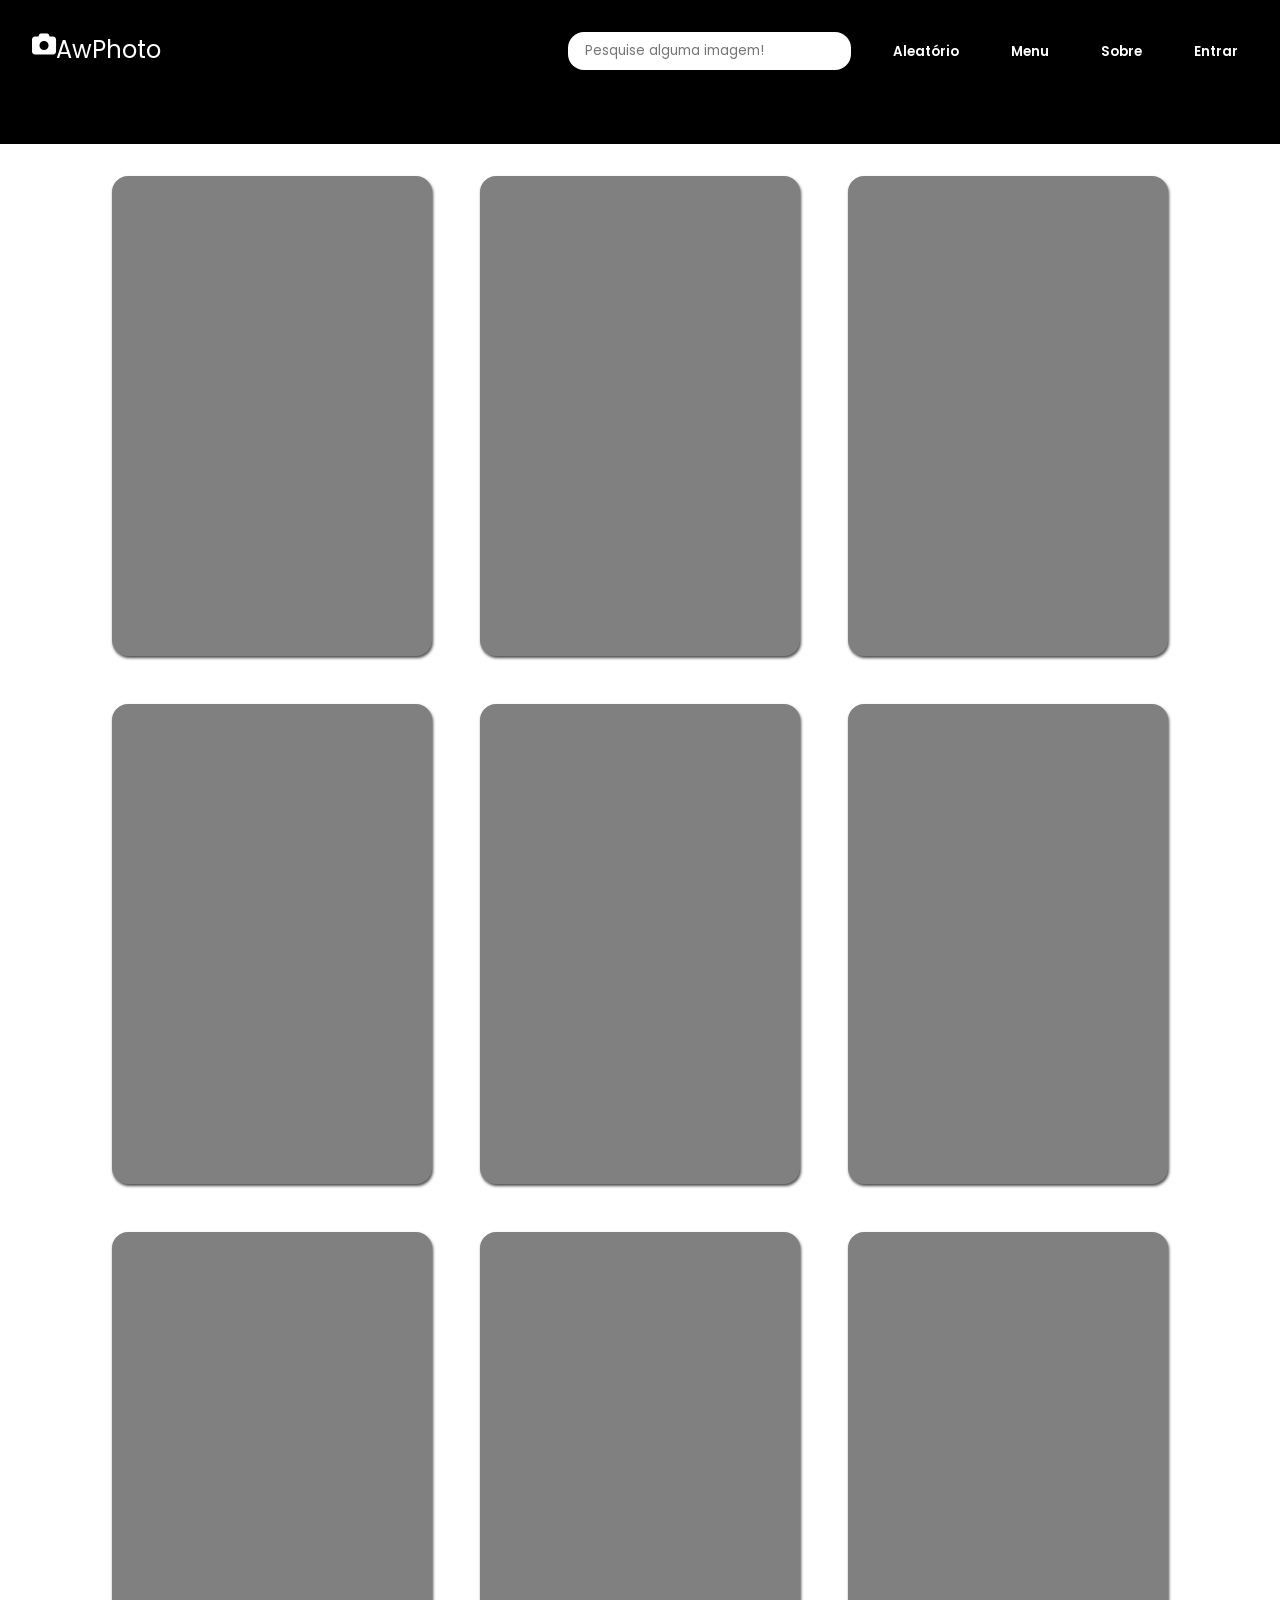
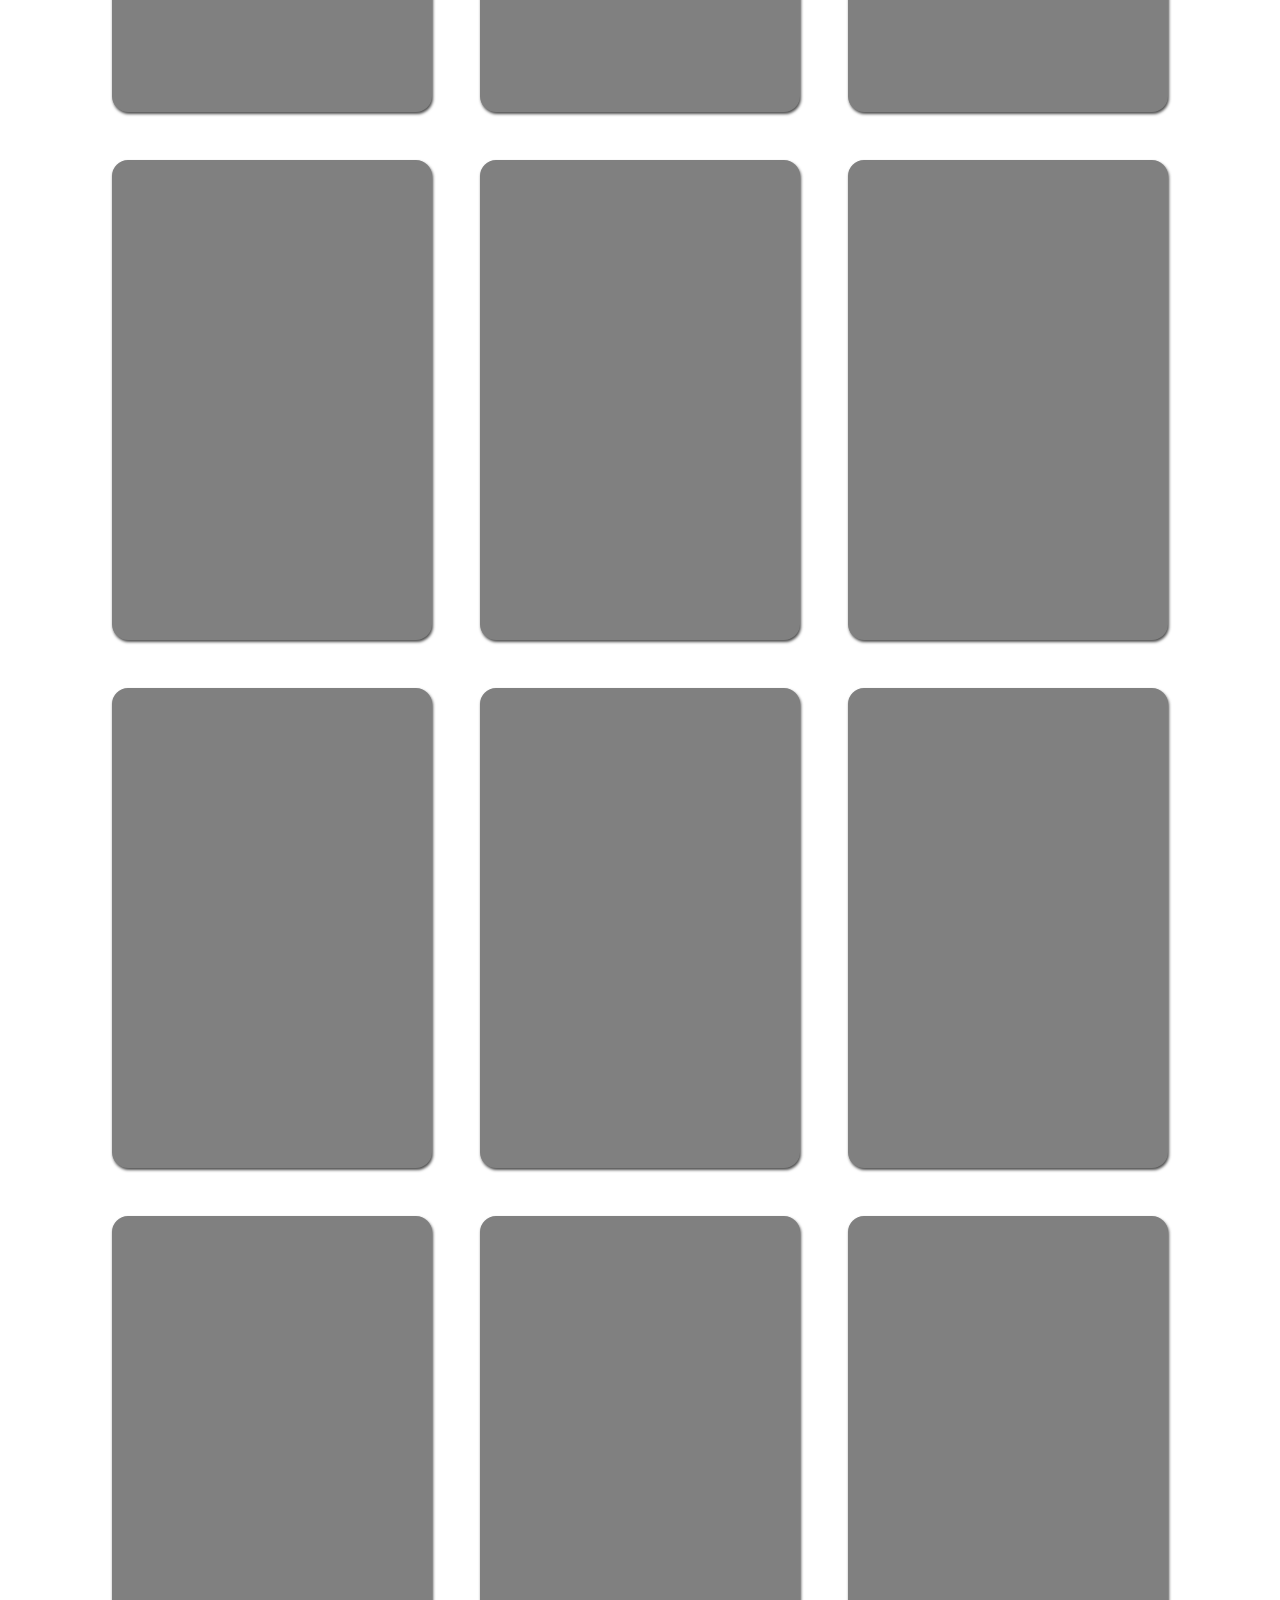
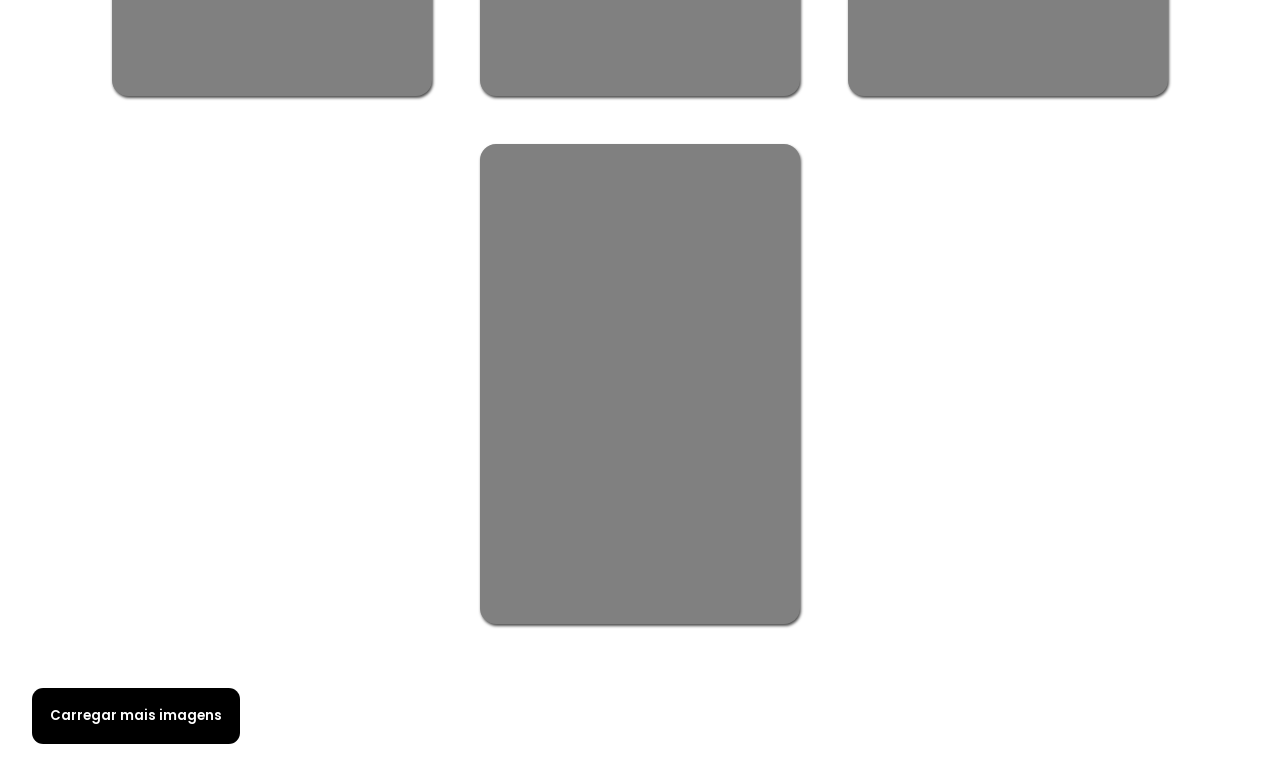
==== AtvdJulian-main/index.html @ 8df99608 "menu principal" ====
<!DOCTYPE html>
<html lang="en">
  <head>
    <meta charset="UTF-8" />
    <meta name="viewport" content="width=device-width, initial-scale=1.0" />
    <link rel="stylesheet" href="style.css" />
    <link
      href="https://cdnjs.cloudflare.com/ajax/libs/font-awesome/6.0.0-beta3/css/all.min.css"
      rel="stylesheet"
    />
    <title>AwPhoto</title>
  </head>
  <body>
    <header>
      <span> <i class="fas fa-camera"></i> <a href="index.html">AwPhoto</a></span>
      <nav>
        <ul>
          <li>
            <form id="seo">
              <input type="text" placeholder="Pesquise alguma imagem!" />
            </form>
          </li>
          <li>
            <a href="https://picsum.photos/1300/700" target="_blank">
              <button>Aleatório</button>
            </a>
          </li>
          <li>
            <button id="moreBtn" onclick="openMoreModal()">Menu</button>
          </li>
          <li>
            <button onclick="window.location.href='pages/sobre/Slider.html'">
              Sobre
            </button>
          </li>
          <li>
            <a href="login.html"><button>Entrar</button></a>
          </li>
        </ul>
      </nav>
    </header>

    <div id="moreModal" class="modal">
      <div class="modal-content">
        <span class="close" onclick="closeMoreModal()">&times;</span>
        <div class="modal-header">Menu</div>
        <div class="modal-body">
          <div class="menu-section">
            <h3>Tipos de fotos</h3>
            <div class="category-grid">
              <button class="category-btn" onclick="selectCategory('Paisagens')">
                Paisagens
              </button>
              <button class="category-btn" onclick="selectCategory('Animais')">
                Animais
              </button>
              <button class="category-btn" onclick="selectCategory('Cidades')">
                Cidades
              </button>
              <button class="category-btn" onclick="selectCategory('Interior')">
                Interior
              </button>
              <button class="category-btn" onclick="selectCategory('Mar')">
                Mar
              </button>
            </div>
            <p id="selectedCategory" class="selection-text">
              Selecione uma categoria
            </p>
          </div>

          <ul>
            <li>
              <button onclick="window.location.href='pages/sobre/Slider.html'">
                <i class="fas fa-info-circle"></i> Sobre
              </button>
            </li>
            <li>
              <button><i class="fas fa-search"></i>Pesquisar</button>
            </li>
            <li>
              <button
                onclick="window.location.href = 'https://picsum.photos/1300/700'"
              >
                <i class="fas fa-image"></i> Imagem aleatória
              </button>
            </li>
            <li>
              <button onclick="window.location.href = 'login.html'">
                <i class="fas fa-users"></i> Login
              </button>
            </li>
            <li>
              <button><i class="fas fa-sliders-h"></i> Avançado</button>
            </li>
            <li>
              <button onclick="window.location.href='pages/config/tela de config.css.html'"><i class="fas fa-cogs"></i> Configurações</button>
            </li>
            <li>
              <button onclick="window.location.href='pages/prices/prices.html'">
                <i class="fa-solid fa-crown"></i> Premium
              </button>
            </li>
          </ul>
        </div>
      </div>
    </div>

    <script src="script.js"></script>

    <main>
      <div
        class="img-container"
        style="
          background-image: url('https://picsum.photos/800/600');
          background-size: cover;
          background-position: center;
        "
        onclick="openImagePopup('https://picsum.photos/800/600')"
      ></div>
      <div
        class="img-container"
        style="
          background-image: url('https://picsum.photos/850/600');
          background-size: cover;
          background-position: center;
        "
        onclick="openImagePopup('https://picsum.photos/850/600')"
      ></div>
      <div
        class="img-container"
        style="
          background-image: url('https://picsum.photos/750/500');
          background-size: cover;
          background-position: center;
        "
        onclick="openImagePopup('https://picsum.photos/750/500')"
      ></div>
      <div
        class="img-container"
        style="
          background-image: url('https://picsum.photos/900/700');
          background-size: cover;
          background-position: center;
        "
        onclick="openImagePopup('https://picsum.photos/900/700')"
      ></div>
      <div
        class="img-container"
        style="
          background-image: url('https://picsum.photos/1100/800');
          background-size: cover;
          background-position: center;
        "
        onclick="openImagePopup('https://picsum.photos/1100/800')"
      ></div>
      <div
        class="img-container"
        style="
          background-image: url('https://picsum.photos/1000/600');
          background-size: cover;
          background-position: center;
        "
        onclick="openImagePopup('https://picsum.photos/1000/600')"
      ></div>
      <div
        class="img-container"
        style="
          background-image: url('https://picsum.photos/1200/800');
          background-size: cover;
          background-position: center;
        "
        onclick="openImagePopup('https://picsum.photos/1200/800')"
      ></div>
      <div
        class="img-container"
        style="
          background-image: url('https://picsum.photos/950/650');
          background-size: cover;
          background-position: center;
        "
        onclick="openImagePopup('https://picsum.photos/950/650')"
      ></div>
      <div
        class="img-container"
        style="
          background-image: url('https://picsum.photos/800/800');
          background-size: cover;
          background-position: center;
        "
        onclick="openImagePopup('https://picsum.photos/800/800')"
      ></div>
      <div
        class="img-container"
        style="
          background-image: url('https://picsum.photos/1000/900');
          background-size: cover;
          background-position: center;
        "
        onclick="openImagePopup('https://picsum.photos/1000/900')"
      ></div>
      <div
        class="img-container"
        style="
          background-image: url('https://picsum.photos/1100/1000');
          background-size: cover;
          background-position: center;
        "
        onclick="openImagePopup('https://picsum.photos/1100/1000')"
      ></div>
      <div
        class="img-container"
        style="
          background-image: url('https://picsum.photos/1050/750');
          background-size: cover;
          background-position: center;
        "
        onclick="openImagePopup('https://picsum.photos/1050/750')"
      ></div>
      <div
        class="img-container"
        style="
          background-image: url('https://picsum.photos/850/850');
          background-size: cover;
          background-position: center;
        "
        onclick="openImagePopup('https://picsum.photos/850/850')"
      ></div>
      <div
        class="img-container"
        style="
          background-image: url('https://picsum.photos/800/1200');
          background-size: cover;
          background-position: center;
        "
        onclick="openImagePopup('https://picsum.photos/800/1200')"
      ></div>
      <div
        class="img-container"
        style="
          background-image: url('https://picsum.photos/900/900');
          background-size: cover;
          background-position: center;
        "
        onclick="openImagePopup('https://picsum.photos/900/900')"
      ></div>
      <div
        class="img-container"
        style="
          background-image: url('https://picsum.photos/1200/1000');
          background-size: cover;
          background-position: center;
        "
        onclick="openImagePopup('https://picsum.photos/1200/1000')"
      ></div>
      <div
        class="img-container"
        style="
          background-image: url('https://picsum.photos/950/1100');
          background-size: cover;
          background-position: center;
        "
        onclick="openImagePopup('https://picsum.photos/950/1100')"
      ></div>
      <div
        class="img-container"
        style="
          background-image: url('https://picsum.photos/1000/1100');
          background-size: cover;
          background-position: center;
        "
        onclick="openImagePopup('https://picsum.photos/1000/1100')"
      ></div>
      <div
        class="img-container"
        style="
          background-image: url('https://picsum.photos/1150/1000');
          background-size: cover;
          background-position: center;
        "
        onclick="openImagePopup('https://picsum.photos/1150/1000')"
      ></div>
    </main>
    <div id="imagePopup" class="image-popup">
      <span class="close-btn" onclick="closeImagePopup()"
        ><i class="fa-solid fa-x"></i
      ></span>
      <div class="image-popup-content" id="image-popup-content">
        <img id="popup-img" src="" alt="Imagem Modal" />

        <div class="image-popup-buttons">
          <button class="popup-btn" id="downloadBtn" onclick="downloadImage()">
            <i class="fas fa-download"></i> Download
          </button>
          <button class="popup-btn" id="shareBtn" onclick="shareImage()">
            <i class="fas fa-share-alt"></i> Compartilhar
          </button>
          <button class="popup-btn" id="likeBtn" onclick="toggleLike()">
            <i class="fas fa-heart"></i> Like
          </button>
        </div>
      </div>
    </div>

    <button class="load">Carregar mais imagens</button>
    <script src="buttons.js"></script>
  </body>
</html>
---- AtvdJulian-main/style.css ----
@charset "UTF-8";
@import url("https://fonts.googleapis.com/css2?family=Poppins:ital,wght@0,100;0,200;0,300;0,400;0,500;0,600;0,700;0,800;0,900;1,100;1,200;1,300;1,400;1,500;1,600;1,700;1,800;1,900&display=swap");

* {
  margin: 0;
  padding: 0;
  box-sizing: border-box;
  font-family: "Poppins", sans-serif;
}
a,
a:active {
  text-decoration: none;
  color: inherit;
}
img {
  max-width: 100%;
}

header {
  background-color: black;
  color: white;
  padding: 2rem;
  display: flex;
  justify-content: space-between;
  height: 9rem;
  background-image: url("https://picsum.photos/1200/300/?blur");
  background-repeat: no-repeat;
  background-size: cover;
  background-position: center center;
}

header span {
  font-size: 1.5rem;
  display: flex;
  justify-content: flex-start;
  flex-grow: 1;
}

header ul {
  list-style: none;
  display: inline-flex;
  gap: 2rem;
  justify-content: flex-end;
}

.load,
header button {
  border: 0.17rem solid transparent;
  padding: 0.5rem;
  border-radius: 0.7rem;
  font-weight: 600;
  background-color: black;
  color: white;
  transition: background-color 0.2s ease-in, transform 0.1s ease-in;
}

.load:hover,
header button:hover {
  cursor: pointer;
  background-color: rgb(32, 32, 32);
  border-color: white;
  transform: scale(1.2);
}

header form input {
  border-radius: 1rem;
  border: 0.1rem solid transparent;
  padding: 0.5rem;
  outline: none;
  transition: transform 0.05s ease-in;
  padding-left: 1rem;
}

header form input:focus {
  border-color: black;
  transform: scale(1.1);
}

.modal {
  display: none;
  position: fixed;
  z-index: 10;
  left: 0;
  top: 0;
  width: 100%;
  height: 100vh;
  background-color: rgba(0, 0, 0, 0.7);
  backdrop-filter: blur(10px);
  overflow: auto;
  place-items: center;
}

.modal-content {
  background: rgba(255, 255, 255, 0.15);
  backdrop-filter: blur(20px);
  padding: 2rem;
  border-radius: 0.5rem;
  text-align: center;
  width: 90%;
  max-width: 400px;
  max-height: 90%;
  box-shadow: 0px 4px 10px rgba(0, 0, 0, 0.4);
  flex-direction: column;
  display: flex;
  align-items: center;
  overflow-y: auto;
  margin: 0 auto;
}

.modal-header {
  font-weight: bold;
  font-size: 1.3rem;
  color: white;
}

.close {
  color: white;
  font-size: 1.8rem;
  position: absolute;
  top: 15px;
  right: 20px;
  cursor: pointer;
  transition: color 0.2s;
}

.close:hover {
  color: red;
}

.modal-body {
  margin-top: 20px;
}

.modal-body ul {
  list-style: none;
  padding: 0;
}

.menu-section {
  margin-bottom: 1rem;
  width: 100%;
}

.menu-section h3 {
  color: white;
  margin-bottom: 0.75rem;
  font-size: 1rem;
}

.category-grid {
  display: grid;
  grid-template-columns: repeat(2, minmax(0, 1fr));
  gap: 0.6rem;
}

.category-btn {
  border: none;
  background: rgba(255, 255, 255, 0.15);
  color: white;
  padding: 0.6rem;
  border-radius: 0.7rem;
  cursor: pointer;
  transition: transform 0.2s ease, background-color 0.2s ease;
}

.category-btn:hover {
  background: rgba(255, 255, 255, 0.3);
  transform: translateY(-2px);
}

.selection-text {
  color: #f5f5f5;
  margin-top: 0.75rem;
  font-size: 0.95rem;
}

.modal-body li {
  margin: 10px 0;
}

.modal-body li button {
  font-size: 1rem;
  border: none;
  background: rgba(0, 0, 0, 0.7);
  color: white;
  cursor: pointer;
  padding: 0.8rem 1.5rem;
  border-radius: 0.7rem;
  transition: all 0.3s ease-in-out;
  display: inline-flex;
  align-items: center;
  margin: 0.5rem;
  backdrop-filter: blur(10px);
}

.modal-body li button:hover {
  background: rgba(255, 255, 255, 0.3);
  transform: scale(1.1);
}

.modal-body li button i {
  margin-right: 8px;
}

#likeBtn.liked {
  color: #ff007f;
}

main {
  padding: 2rem;
  display: flex;
  gap: 3rem;
  flex-direction: row;
  flex-wrap: wrap;
  justify-content: center;
}

.img-container {
  background-color: grey;
  width: 20rem;
  height: 30rem;
  transition: transform 0.2s ease-in;
  box-shadow: 1px 2px 3px rgba(0, 0, 0, 0.7);
  border-radius: 1rem;
}

.img-container:hover {
  transform: scale(1.1);
  cursor: pointer;
}

.image-popup {
  display: none;
  position: fixed;
  z-index: 10;
  left: 0;
  top: 0;
  width: 100%;
  height: 100%;
  backdrop-filter: blur(10px);
  background-color: rgba(0, 0, 0, 0.5);
  align-items: center;
  justify-content: center;
}

.image-popup-content {
  background: rgba(255, 255, 255, 0.15);
  backdrop-filter: blur(20px);
  padding: 1.5rem;
  border-radius: 1rem;
  text-align: center;
  max-width: 90%;
  max-height: 90%;
  display: flex;
  flex-direction: column;
  align-items: center;
}

.image-popup-content img {
  max-width: 100%;
  max-height: 60vh;
  border-radius: 0.5rem;
  box-shadow: 0px 4px 10px rgba(0, 0, 0, 0.4);
}

.close-btn {
  color: white;
  font-size: 1.8rem;
  position: absolute;
  top: 15px;
  right: 20px;
  cursor: pointer;
  transition: color 0.2s;
}

.close-btn:hover {
  color: red;
}

.image-popup-buttons {
  margin-top: 1rem;
}

.popup-btn {
  border: none;
  padding: 0.8rem 1.5rem;
  border-radius: 0.7rem;
  font-weight: 600;
  background: rgba(0, 0, 0, 0.7);
  color: white;
  transition: all 0.3s ease-in-out;
  display: inline-flex;
  align-items: center;
  cursor: pointer;
  font-size: 1rem;
  margin: 0.5rem;
  backdrop-filter: blur(10px);
}

.popup-btn i {
  margin-right: 8px;
}

.popup-btn:hover {
  background: rgba(255, 255, 255, 0.3);
  color: white;
  transform: scale(1.1);
}

#likeBtn.liked {
  color: #ff007f;
}

.load {
  margin: 2rem;
  padding: 1rem;
  cursor: pointer;
}

/* MEDIA QUERIES */

@media (max-width: 1024px) {
  header {
    flex-direction: column;
    padding: 1.5rem;
    height: auto;
  }

  header span {
    font-size: 1.2rem;
  }

  header ul {
    flex-direction: column;
    gap: 1rem;
  }

  .img-container {
    width: 15rem;
    height: 20rem;
  }

  main {
    flex-direction: row;
    gap: 2rem;
  }
}

@media (max-width: 768px) {
  header {
    padding: 1rem;
  }

  header span {
    font-size: 1rem;
  }

  .img-container {
    width: 12rem;
    height: 18rem;
  }

  .modal-content {
    width: 80%;
    padding: 1rem;
  }

  .image-popup-content {
    width: 85%;
    padding: 1rem;
  }
}

@media (max-width: 480px) {
  header {
    padding: 0.8rem;
  }

  header span {
    font-size: 0.9rem;
  }

  header ul {
    gap: 1rem;
  }

  .img-container {
    width: 10rem;
    height: 17rem;
  }

  main {
    padding: 1rem;
    gap: 1.5rem;
  }

  .modal-content {
    width: 90%;
    padding: 0.8rem;
  }

  .image-popup-content {
    width: 90%;
    padding: 0.9rem;
  }

  .popup-btn {
    padding: 0.8rem 1.2rem;
  }
}

/* LOGIN PAGE STYLES */

.login-container {
  display: flex;
  min-height: 100vh;
  background: linear-gradient(135deg, #667eea 0%, #764ba2 100%);
}

.login-box {
  flex: 1;
  display: flex;
  flex-direction: column;
  justify-content: center;
  align-items: center;
  padding: 2rem;
}

.login-header {
  text-align: center;
  margin-bottom: 3rem;
  animation: slideDown 0.6s ease-out;
}

.logo-circle {
  width: 80px;
  height: 80px;
  background: rgba(255, 255, 255, 0.2);
  border-radius: 50%;
  display: flex;
  justify-content: center;
  align-items: center;
  margin: 0 auto 1.5rem;
  font-size: 3rem;
  color: white;
  box-shadow: 0 8px 32px rgba(31, 38, 135, 0.2);
  backdrop-filter: blur(10px);
  border: 2px solid rgba(255, 255, 255, 0.1);
}

.login-header h1 {
  color: white;
  font-size: 2.5rem;
  margin: 0 0 0.5rem 0;
  font-weight: 700;
}

.subtitle {
  color: rgba(255, 255, 255, 0.8);
  font-size: 1rem;
  margin: 0;
}

.login-box form {
  width: 100%;
  max-width: 380px;
  background: rgba(255, 255, 255, 0.15);
  backdrop-filter: blur(20px);
  border-radius: 1rem;
  padding: 2.5rem;
  box-shadow: 0 8px 32px 0 rgba(31, 38, 135, 0.37);
  border: 1px solid rgba(255, 255, 255, 0.18);
  animation: slideUp 0.6s ease-out;
}

.form-group {
  margin-bottom: 1.8rem;
  display: flex;
  flex-direction: column;
}

.form-group label {
  color: white;
  font-weight: 600;
  margin-bottom: 0.7rem;
  font-size: 0.95rem;
  display: flex;
  align-items: center;
  gap: 0.5rem;
}

.form-group label i {
  font-size: 1.1rem;
  opacity: 0.9;
}

.form-group input {
  padding: 0.9rem 1.1rem;
  border: 2px solid transparent;
  border-radius: 0.6rem;
  background: rgba(255, 255, 255, 0.2);
  color: white;
  font-size: 1rem;
  transition: all 0.3s ease;
  outline: none;
  font-family: "Poppins", sans-serif;
}

.form-group input::placeholder {
  color: rgba(255, 255, 255, 0.6);
}

.form-group input:focus {
  background: rgba(255, 255, 255, 0.3);
  border-color: rgba(255, 255, 255, 0.4);
  box-shadow: 0 0 10px rgba(255, 255, 255, 0.2);
}

.form-group input.input-error {
  background: rgba(255, 107, 107, 0.3);
  border-color: #ff6b6b;
  box-shadow: 0 0 10px rgba(255, 107, 107, 0.3);
}

.password-wrapper {
  position: relative;
  display: flex;
  align-items: center;
}

.password-wrapper input {
  flex: 1;
}

.toggle-password {
  position: absolute;
  right: 1rem;
  background: none;
  border: none;
  color: rgba(255, 255, 255, 0.7);
  cursor: pointer;
  font-size: 1.1rem;
  transition: color 0.3s;
  padding: 0;
}

.toggle-password:hover {
  color: white;
}

.remember-forgot {
  display: flex;
  justify-content: space-between;
  align-items: center;
  margin-bottom: 1.8rem;
  flex-wrap: wrap;
  gap: 0.5rem;
  font-size: 0.9rem;
}

.remember {
  display: flex;
  align-items: center;
  color: white;
  cursor: pointer;
  gap: 0.5rem;
}

.remember input[type="checkbox"] {
  width: 18px;
  height: 18px;
  cursor: pointer;
  accent-color: #ffd700;
}

.forgot-password {
  color: rgba(255, 255, 255, 0.9);
  text-decoration: none;
  transition: all 0.3s;
  border-bottom: 2px solid transparent;
}

.forgot-password:hover {
  color: #ffd700;
  border-bottom-color: #ffd700;
}

.login-btn {
  width: 100%;
  padding: 0.95rem;
  background: linear-gradient(135deg, #667eea 0%, #764ba2 100%);
  border: none;
  color: white;
  font-size: 1.05rem;
  font-weight: 700;
  border-radius: 0.6rem;
  cursor: pointer;
  transition: all 0.3s ease;
  box-shadow: 0 4px 15px 0 rgba(31, 38, 135, 0.3);
  display: flex;
  align-items: center;
  justify-content: center;
  gap: 0.7rem;
  font-family: "Poppins", sans-serif;
}

.login-btn:hover {
  transform: translateY(-2px);
  box-shadow: 0 6px 25px 0 rgba(31, 38, 135, 0.5);
}

.login-btn:active {
  transform: translateY(0);
}

.divider {
  text-align: center;
  color: rgba(255, 255, 255, 0.6);
  margin: 2rem 0;
  font-size: 0.9rem;
  position: relative;
}

.divider::before {
  content: '';
  position: absolute;
  top: 50%;
  left: 0;
  right: 0;
  height: 1px;
  background: rgba(255, 255, 255, 0.2);
}

.divider span {
  position: relative;
  background: rgba(255, 255, 255, 0.15);
  padding: 0 1rem;
  backdrop-filter: blur(20px);
}

.social-login {
  display: flex;
  justify-content: center;
  gap: 1rem;
  margin-bottom: 1.8rem;
}

.social-btn {
  width: 45px;
  height: 45px;
  border: 2px solid rgba(255, 255, 255, 0.3);
  background: rgba(255, 255, 255, 0.1);
  color: white;
  border-radius: 50%;
  cursor: pointer;
  transition: all 0.3s ease;
  display: flex;
  align-items: center;
  justify-content: center;
  font-size: 1.2rem;
}

.social-btn:hover {
  background: rgba(255, 255, 255, 0.2);
  border-color: rgba(255, 255, 255, 0.5);
  transform: translateY(-3px);
}

.signup-link {
  text-align: center;
  color: white;
  font-size: 0.95rem;
  animation: slideUp 0.8s ease-out;
}

.signup-link a {
  color: #ffd700;
  text-decoration: none;
  font-weight: 600;
  transition: all 0.3s;
  border-bottom: 2px solid transparent;
}

.signup-link a:hover {
  color: #fff;
  border-bottom-color: #ffd700;
}

.login-side {
  flex: 1;
  display: flex;
  align-items: center;
  justify-content: center;
  padding: 2rem;
  color: white;
  animation: slideLeft 0.6s ease-out;
}

.side-content {
  text-align: center;
}

.side-content h2 {
  font-size: 3rem;
  margin-bottom: 0.5rem;
  font-weight: 700;
  text-shadow: 2px 2px 4px rgba(0, 0, 0, 0.2);
}

.side-content p {
  font-size: 1.2rem;
  margin-bottom: 2rem;
  opacity: 0.9;
}

.features {
  display: flex;
  flex-direction: column;
  gap: 1.5rem;
}

.feature {
  display: flex;
  align-items: center;
  justify-content: center;
  gap: 1rem;
  font-size: 1.1rem;
  animation: slideUp 0.8s ease-out forwards;
  opacity: 0;
}

.feature:nth-child(1) {
  animation-delay: 0.2s;
}

.feature:nth-child(2) {
  animation-delay: 0.4s;
}

.feature:nth-child(3) {
  animation-delay: 0.6s;
}

.feature i {
  font-size: 1.8rem;
  background: rgba(255, 255, 255, 0.2);
  width: 50px;
  height: 50px;
  display: flex;
  align-items: center;
  justify-content: center;
  border-radius: 50%;
  backdrop-filter: blur(10px);
}

/* ANIMAÇÕES */

@keyframes slideDown {
  from {
    opacity: 0;
    transform: translateY(-30px);
  }
  to {
    opacity: 1;
    transform: translateY(0);
  }
}

@keyframes slideUp {
  from {
    opacity: 0;
    transform: translateY(30px);
  }
  to {
    opacity: 1;
    transform: translateY(0);
  }
}

@keyframes slideLeft {
  from {
    opacity: 0;
    transform: translateX(30px);
  }
  to {
    opacity: 1;
    transform: translateX(0);
  }
}

/* RESPONSIVE LOGIN */

@media (max-width: 1024px) {
  .login-side {
    display: none;
  }

  .login-container {
    justify-content: center;
  }

  .login-box {
    flex: none;
    width: 100%;
    max-width: 500px;
  }
}

@media (max-width: 768px) {
  .login-header h1 {
    font-size: 1.8rem;
  }

  .logo-circle {
    width: 60px;
    height: 60px;
    font-size: 2rem;
  }

  .login-box form {
    padding: 2rem;
    max-width: 100%;
  }

  .social-btn {
    width: 40px;
    height: 40px;
    font-size: 1rem;
  }
}

@media (max-width: 480px) {
  .login-container {
    padding: 1rem;
  }

  .login-header {
    margin-bottom: 2rem;
  }

  .login-header h1 {
    font-size: 1.5rem;
  }

  .logo-circle {
    width: 50px;
    height: 50px;
    font-size: 1.5rem;
  }

  .login-box form {
    padding: 1.5rem;
    border-radius: 0.8rem;
  }

  .form-group input {
    padding: 0.8rem 1rem;
    font-size: 0.95rem;
  }

  .remember-forgot {
    flex-direction: column;
    align-items: flex-start;
    gap: 0.7rem;
  }

  .social-login {
    gap: 0.8rem;
  }

  .social-btn {
    width: 38px;
    height: 38px;
  }
}
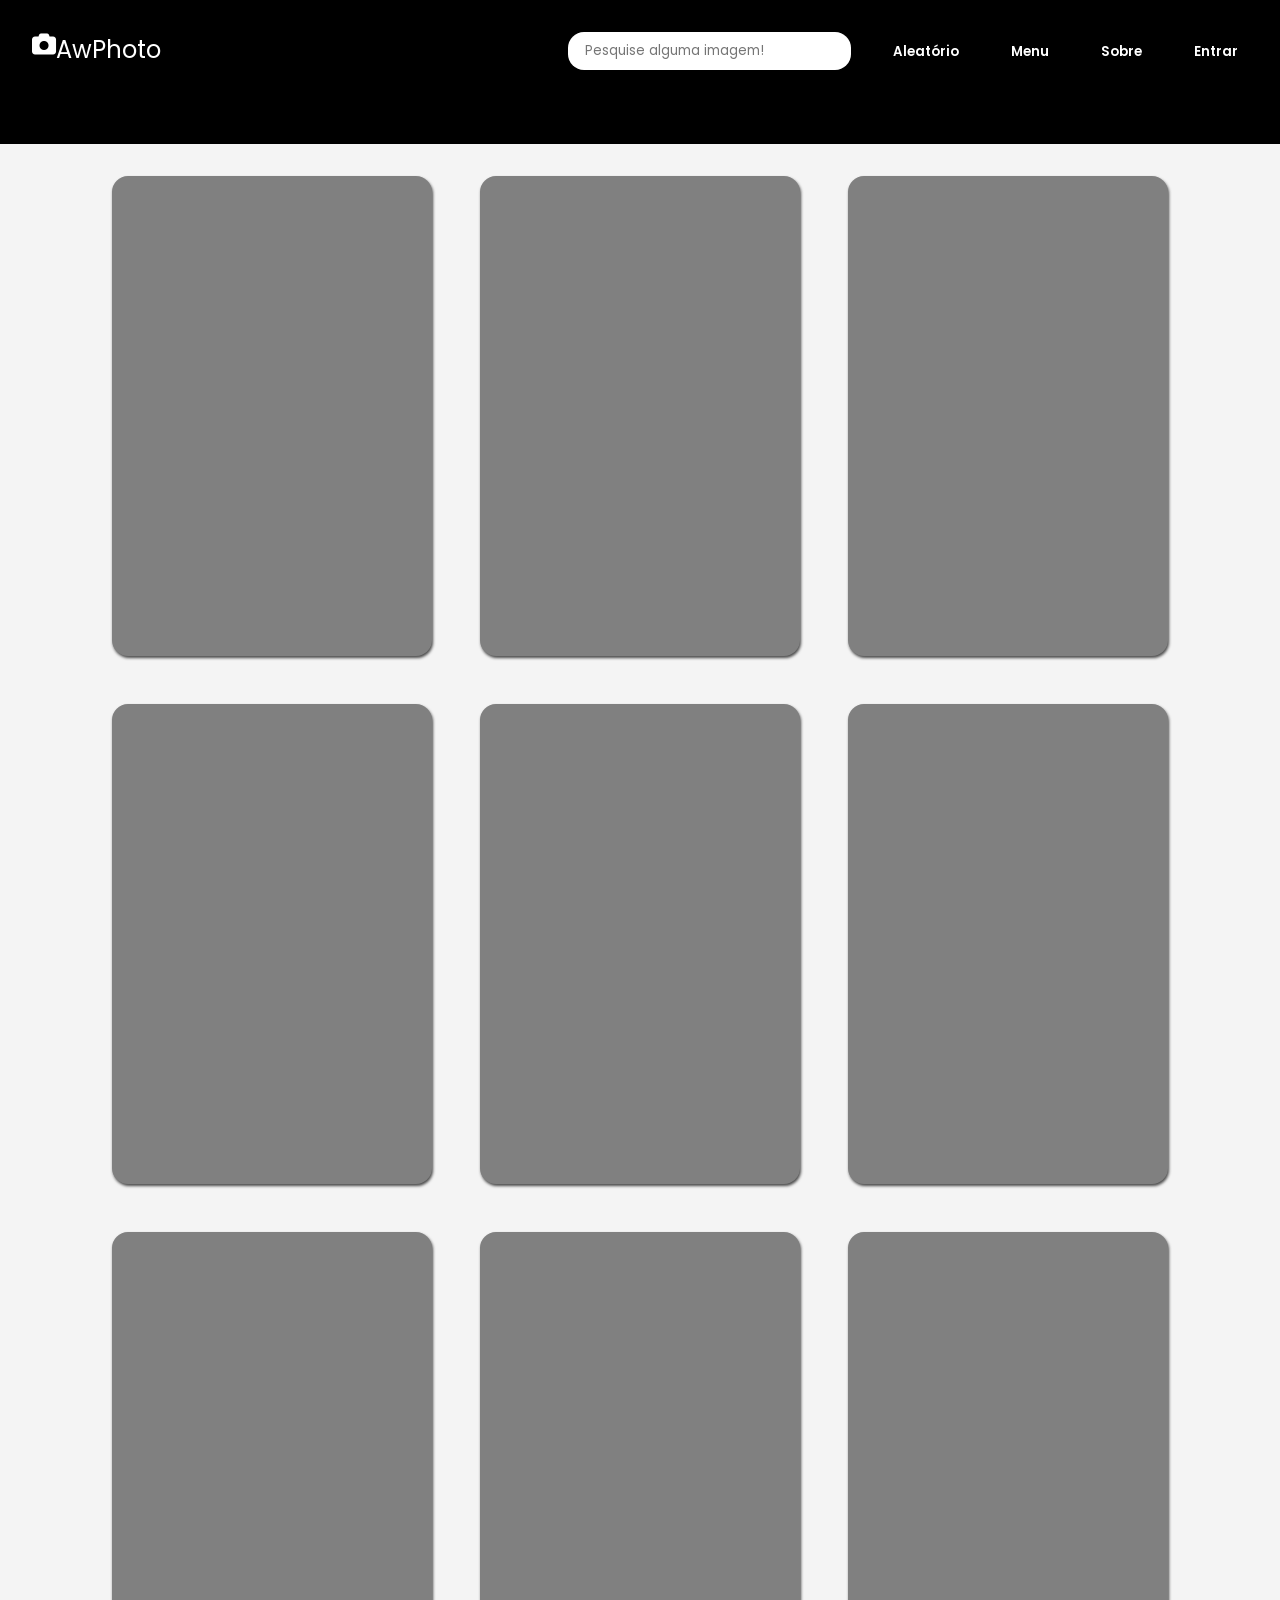
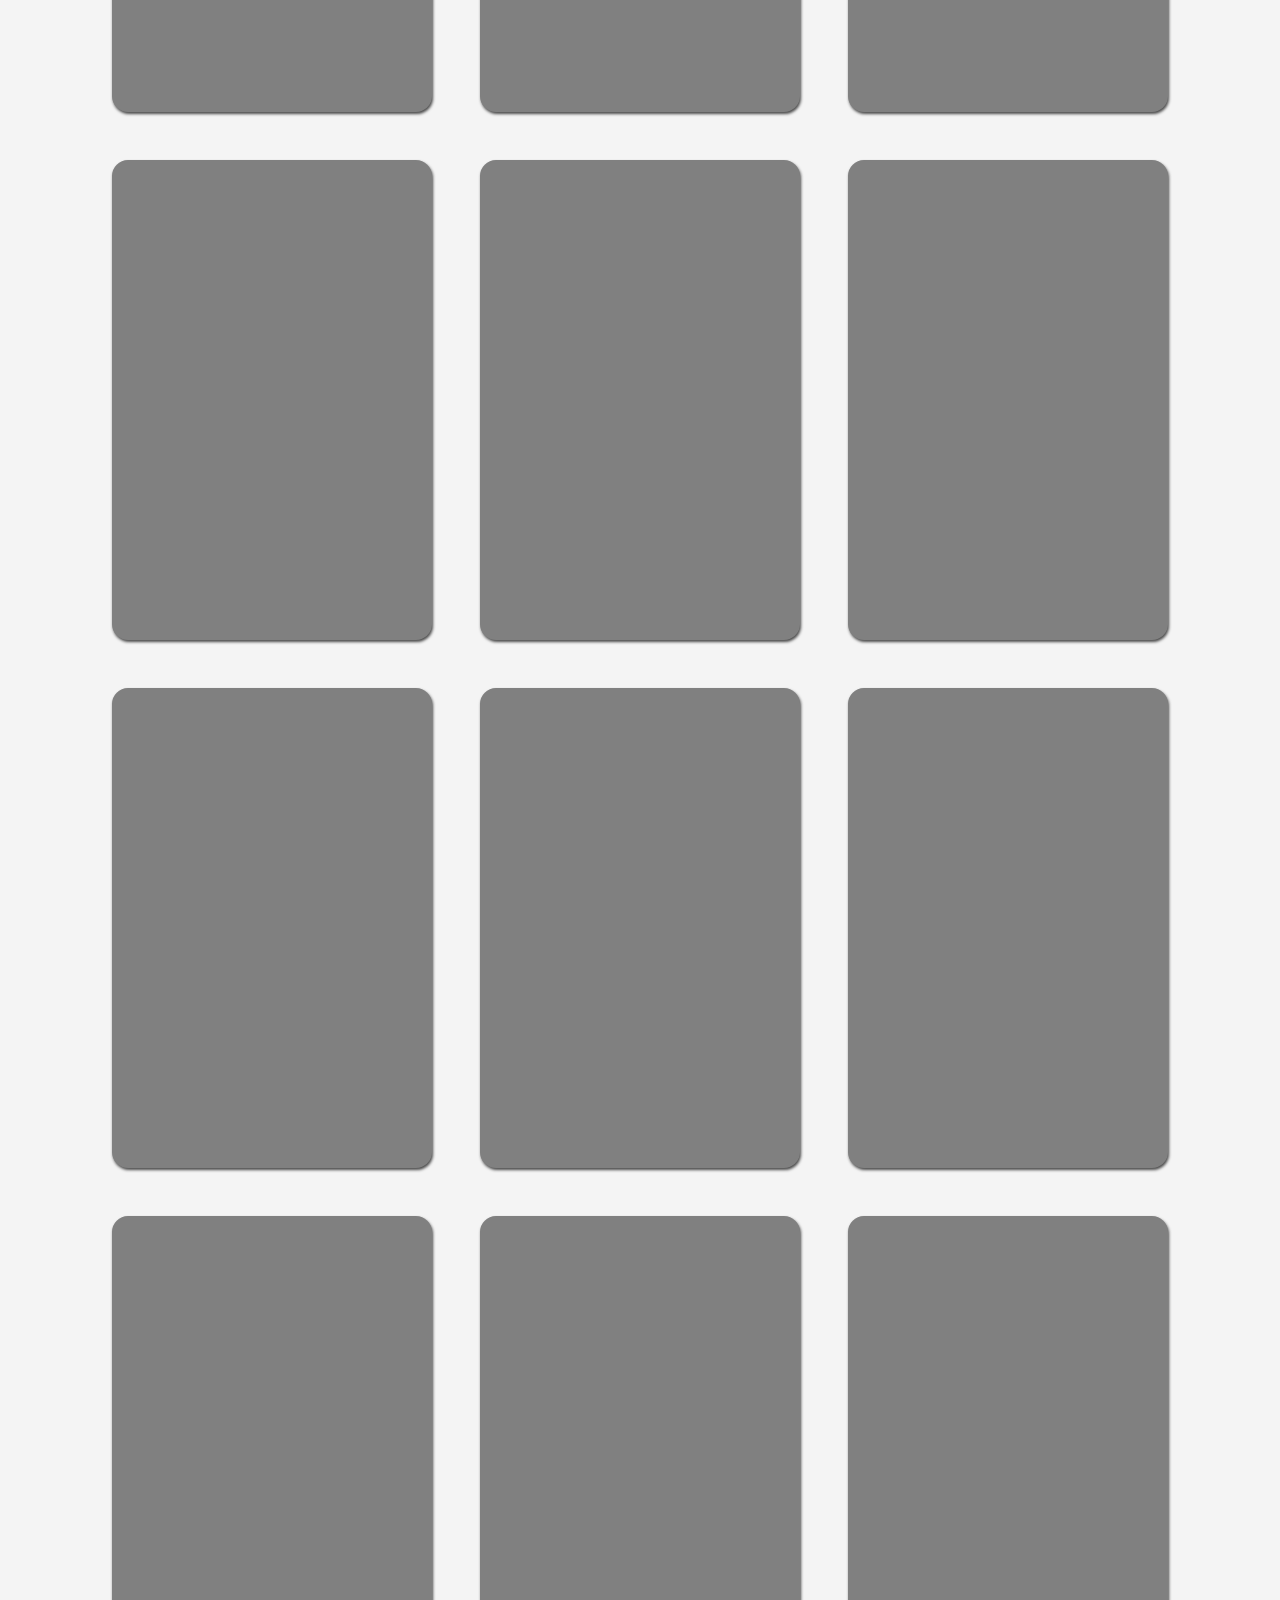
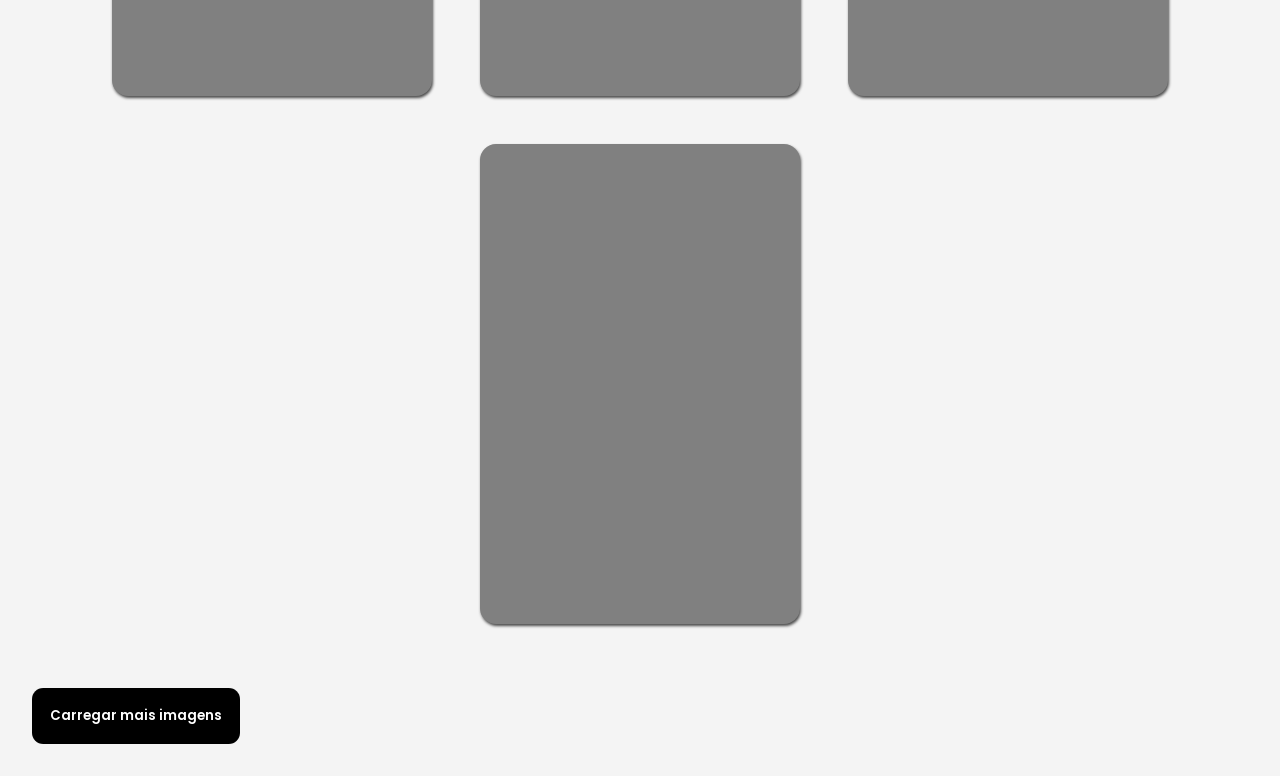
==== commit e0291c55: "correcao no menu" ====
--- a/AtvdJulian-main/index.html
+++ b/AtvdJulian-main/index.html
@@ -21,9 +21,7 @@
             </form>
           </li>
           <li>
-            <a href="https://picsum.photos/1300/700" target="_blank">
-              <button>Aleatório</button>
-            </a>
+            <button onclick="window.location.href='index.html'">Aleatório</button>
           </li>
           <li>
             <button id="moreBtn" onclick="openMoreModal()">Menu</button>
@@ -79,9 +77,7 @@
               <button><i class="fas fa-search"></i>Pesquisar</button>
             </li>
             <li>
-              <button
-                onclick="window.location.href = 'https://picsum.photos/1300/700'"
-              >
+              <button onclick="window.location.href='index.html'">
                 <i class="fas fa-image"></i> Imagem aleatória
               </button>
             </li>
@@ -91,14 +87,8 @@
               </button>
             </li>
             <li>
-              <button><i class="fas fa-sliders-h"></i> Avançado</button>
-            </li>
-            <li>
-              <button onclick="window.location.href='pages/config/tela de config.css.html'"><i class="fas fa-cogs"></i> Configurações</button>
-            </li>
-            <li>
-              <button onclick="window.location.href='pages/prices/prices.html'">
-                <i class="fa-solid fa-crown"></i> Premium
+              <button id="themeToggleBtn" onclick="toggleDarkTheme()">
+                <i class="fas fa-moon"></i> Configurações
               </button>
             </li>
           </ul>
--- a/AtvdJulian-main/style.css
+++ b/AtvdJulian-main/style.css
@@ -14,6 +14,33 @@
 }
 img {
   max-width: 100%;
+}
+
+body {
+  background-color: #f4f4f4;
+  color: #222;
+  transition: background-color 0.3s ease, color 0.3s ease;
+}
+
+body.dark-theme {
+  background-color: #111;
+  color: #f5f5f5;
+}
+
+body.dark-theme header {
+  background-color: #000;
+}
+
+body.dark-theme .modal-content {
+  background: rgba(20, 20, 20, 0.9);
+}
+
+body.dark-theme .modal-body li button {
+  background: rgba(255, 255, 255, 0.12);
+}
+
+body.dark-theme .img-container {
+  box-shadow: 0 0 15px rgba(0, 0, 0, 0.6);
 }
 
 header {
